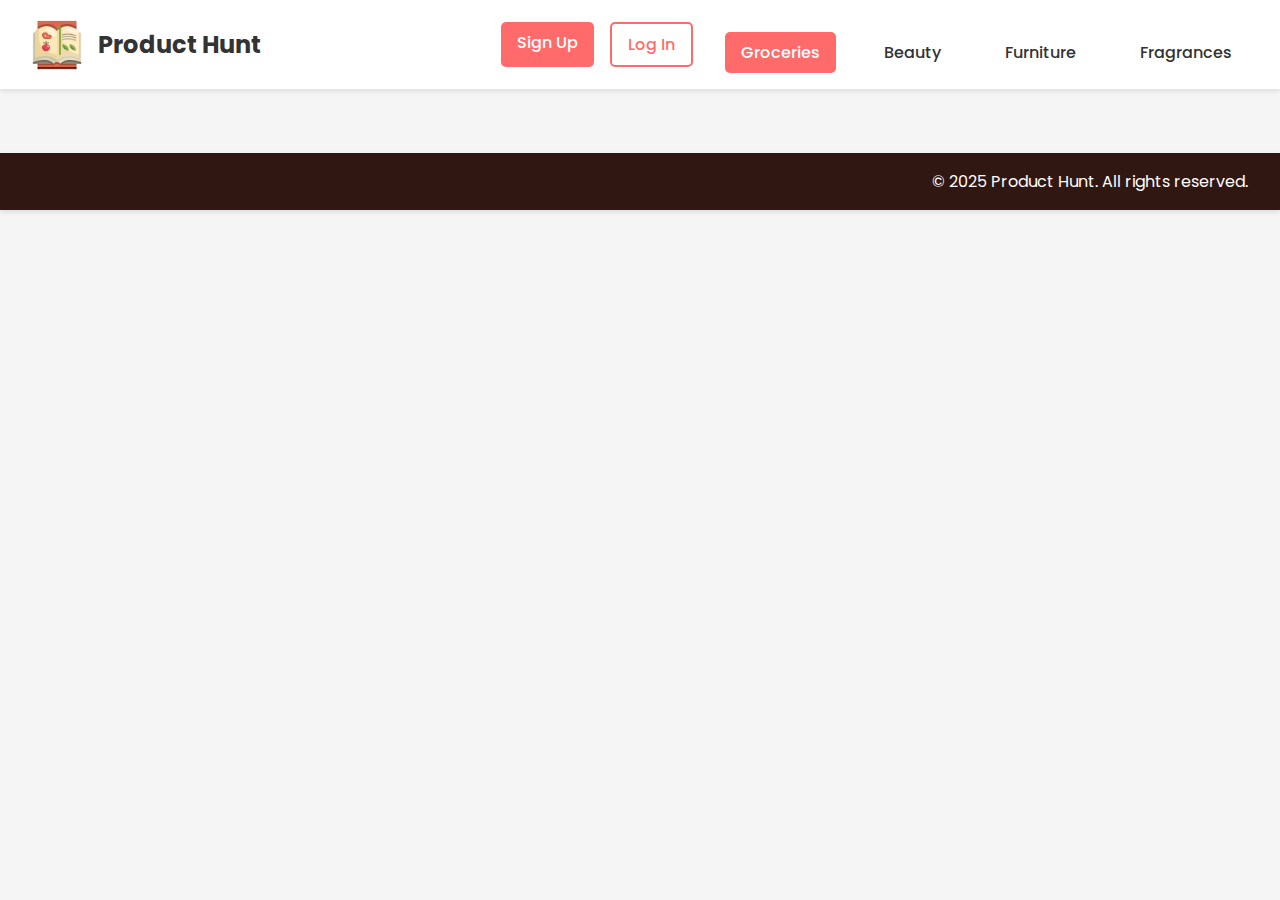
==== index.html @ c82f203f "complete project" ====
<!DOCTYPE html>
<html lang="en">
<head>
    <meta charset="UTF-8">
    <meta name="viewport" content="width=device-width, initial-scale=1.0">
    <title>Recipes</title>
    <link rel="stylesheet" href="styles.css">
    <!-- Add Google Fonts -->
    <link href="https://fonts.googleapis.com/css2?family=Poppins:wght@400;500;600&display=swap" rel="stylesheet">
</head>
<body>
    <header>
        <div class="logo">
            <img src="cook-book.png" alt="Logo">
            <h2>Product Hunt</h2>
        </div>
        <div class="account">
            <a href="#SignUp" class="btn">Sign Up</a>
            <a href="#LogIn" class="btn">Log In</a>
        </div>
        <nav class="timing">
            <a href="#groceries" class="active">Groceries</a>
            <a href="#beauty">Beauty</a>
            <a href="#furniture">Furniture</a>
            <a href="#fragrances">Fragrances</a>
        </nav>
    </header>
    <main class="products-container">
        <div class="products-grid" id="products-grid">
            <!-- Products will be inserted here dynamically -->
        </div>
    </main>
    <footer>
        <p id="location"></p>
        <p id="copyright">&copy; 2025 Product Hunt. All rights reserved.</p>
    </footer>
    <script src="index.js"></script>
</body>
</html>
---- styles.css ----
* {
    margin: 0;
    padding: 0;
    box-sizing: border-box;
    font-family: 'Poppins', sans-serif;
}

body {
    background-color: #f5f5f5;
}

header {
    background-color: #ffffff;
    box-shadow: 0 2px 5px rgba(0, 0, 0, 0.1);
    padding: 1rem 2rem;
}

.logo {
    display: flex;
    align-items: center;
    gap: 1rem;
    margin-bottom: 1rem;
}

.logo img {
    width: 50px;
    height: 50px;
    object-fit: contain;
}

.logo h2 {
    color: #333;
    font-size: 1.5rem;
}

.account {
    display: flex;
    justify-content: flex-end;
    gap: 1rem;
    margin-bottom: 1rem;
}

.btn {
    text-decoration: none;
    padding: 0.5rem 1rem;
    border-radius: 5px;
    font-weight: 500;
    transition: all 0.3s ease;
}

.btn:first-child {
    background-color: #ff6b6b;
    color: white;
}

.btn:last-child {
    background-color: transparent;
    color: #ff6b6b;
    border: 2px solid #ff6b6b;
}

.btn:hover {
    transform: translateY(-2px);
    box-shadow: 0 2px 5px rgba(0, 0, 0, 0.1);
    cursor: pointer;
}

.timing {
    display: flex;
    justify-content: center;
    gap: 2rem;
    border-top: 1px solid #eee;
    padding-top: 1rem;
}

.timing a {
    text-decoration: none;
    color: #333;
    font-weight: 500;
    padding: 0.5rem 1rem;
    border-radius: 5px;
    transition: all 0.3s ease;
}

.timing a:hover {
    background-color: #ff6b6b;
    color: white;
    cursor: pointer;
}

.timing a.active {
    background-color: #ff6b6b;
    color: white;
    /* cursor: pointer; */
}
footer{
    background-color: #311712;
    box-shadow: 0 2px 5px rgba(0, 0, 0, 0.1);
    padding: 1rem 2rem;
    display: flex;
    justify-content: space-between;
    align-items: center;
}
#location{
    color: #ffffff;
}
#copyright{
    color: #ffffff;
}
/*  response */
@media (min-width: 768px) {
    header {
        display: grid;
        grid-template-columns: auto 1fr auto;
        align-items: center;
        gap: 2rem;
    }

    .logo {
        margin-bottom: 0;
    }

    .account {
        margin-bottom: 0;
    }

    .timing {
        grid-column: 1 / -1;
        border-top: none;
        margin-top: 1rem;
    }
}

@media (min-width: 1024px) {
    .timing {
        grid-column: auto;
        margin-top: 0;
    }
}

.products-container {
    padding: 2rem;
    max-width: 1200px;
    margin: 0 auto;
}

.products-grid {
    display: grid;
    grid-template-columns: repeat(auto-fill, minmax(280px, 1fr));
    gap: 2rem;
}

.product-card {
    background: white;
    border-radius: 8px;
    box-shadow: 0 2px 5px rgba(0, 0, 0, 0.1);
    overflow: hidden;
    transition: transform 0.3s ease;
}

.product-card:hover {
    transform: translateY(-5px);
    cursor: pointer;
}

.product-image {
    width: 100%;
    height: 200px;
    object-fit: cover;
}

.product-info {
    padding: 1rem;
}

.product-title {
    font-size: 1.1rem;
    font-weight: 600;
    margin-bottom: 0.5rem;
}

.product-description {
    font-size: 0.9rem;
    color: #666;
    margin-bottom: 0.5rem;
}

.product-price {
    font-size: 1.2rem;
    color: #ff6b6b;
    font-weight: 600;
}

.product-rating {
    display: flex;
    align-items: center;
    gap: 0.5rem;
    margin-top: 0.5rem;
}

.product-rating span {
    color: #666;
    font-size: 0.9rem;
}
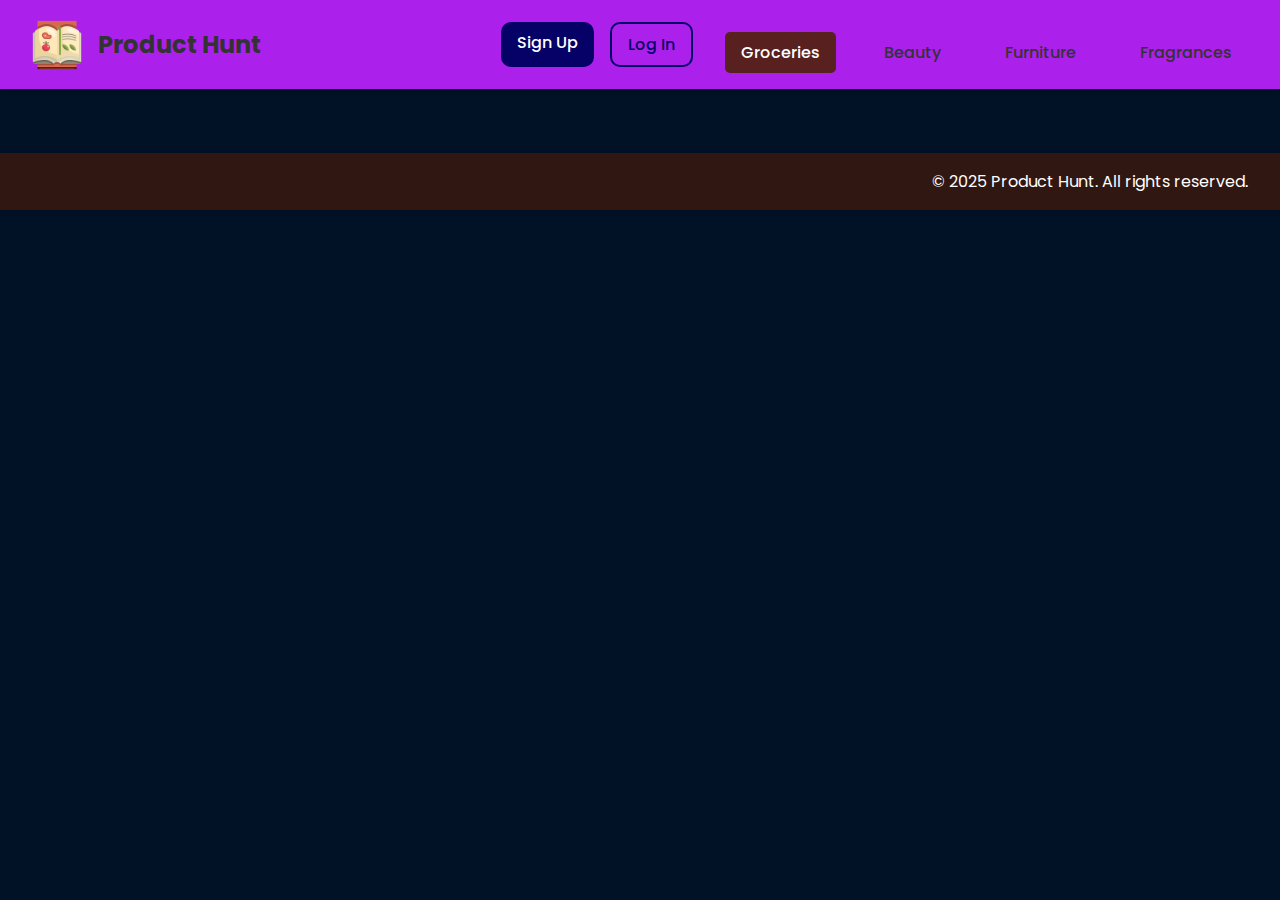
==== commit fc12cb82: "changes in background colors" ====
--- a/index.html
+++ b/index.html
@@ -15,8 +15,8 @@
             <h2>Product Hunt</h2>
         </div>
         <div class="account">
-            <a href="#SignUp" class="btn">Sign Up</a>
-            <a href="#LogIn" class="btn">Log In</a>
+            <a href="./signup/signUp.html" class="btn">Sign Up</a>
+            <a href="./login/LogIn.html" class="btn"id="loginbtn">Log In</a>
         </div>
         <nav class="timing">
             <a href="#groceries" class="active">Groceries</a>
--- a/styles.css
+++ b/styles.css
@@ -6,11 +6,11 @@
 }
 
 body {
-    background-color: #f5f5f5;
+    background-color: #011126;
 }
 
 header {
-    background-color: #ffffff;
+    background-color: #ac20ec;
     box-shadow: 0 2px 5px rgba(0, 0, 0, 0.1);
     padding: 1rem 2rem;
 }
@@ -20,6 +20,7 @@
     align-items: center;
     gap: 1rem;
     margin-bottom: 1rem;
+    border-radius:10px;
 }
 
 .logo img {
@@ -43,26 +44,30 @@
 .btn {
     text-decoration: none;
     padding: 0.5rem 1rem;
-    border-radius: 5px;
+    border-radius: 10px;
     font-weight: 500;
     transition: all 0.3s ease;
 }
 
 .btn:first-child {
-    background-color: #ff6b6b;
+    background-color: #060167;
     color: white;
 }
 
 .btn:last-child {
     background-color: transparent;
-    color: #ff6b6b;
-    border: 2px solid #ff6b6b;
+    color: #060167;
+    border: 2px solid #060167;
 }
 
 .btn:hover {
     transform: translateY(-2px);
     box-shadow: 0 2px 5px rgba(0, 0, 0, 0.1);
     cursor: pointer;
+}
+
+#loginnbtn:hover{
+    color: white;
 }
 
 .timing {
@@ -83,13 +88,13 @@
 }
 
 .timing a:hover {
-    background-color: #ff6b6b;
+    background-color: #592020;
     color: white;
     cursor: pointer;
 }
 
 .timing a.active {
-    background-color: #ff6b6b;
+    background-color: #592020;
     color: white;
     /* cursor: pointer; */
 }
